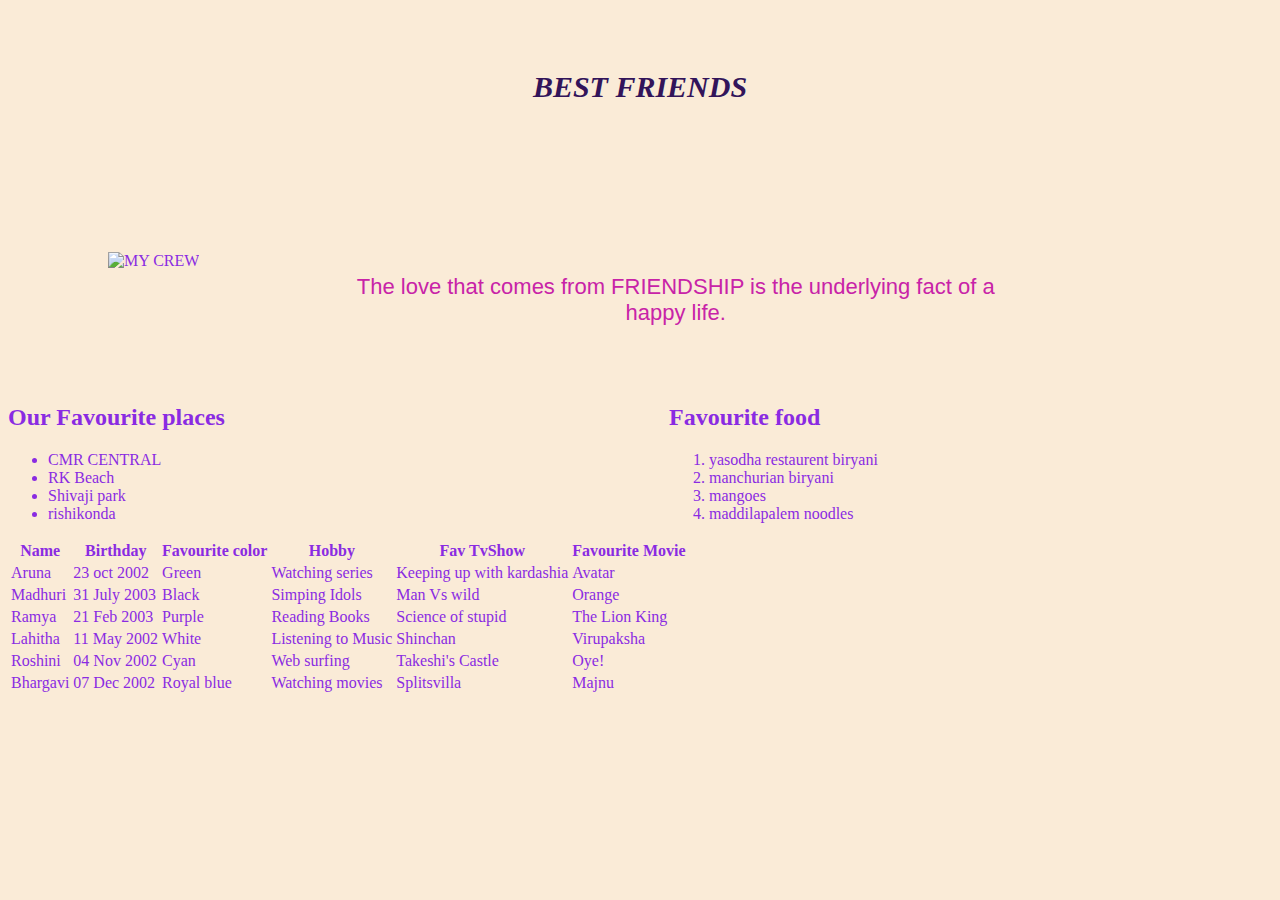
==== index.html @ 0ee7685b "Commit" ====
<!Doctype html>
<html>
    <head>

        <title>
            My friends daily routine
        </title>
        
        <link rel="stylesheet" type="text/css" href="Style.css">
    </head>

    <body style="color: blueviolet;">
        <h1> BEST FRIENDS</h1>
        <div class="container1">
            <div>
                <img src="image.png" alt="MY CREW" >

            </div>
            <div class="text">
            <p>The love that comes from FRIENDSHIP is the underlying fact of a happy life.</p>     
            </div>
        </div>
        <br>
        <br>
        <div class = "container2">
            <div class="places">
                <h2> Our Favourite places </h2>
                <ul>
                    <li>CMR CENTRAL</li>
                    <li> RK Beach</li>
                    <li>Shivaji park</li>
                    <li>rishikonda</li>
                </ul>
            </div>
            <div class="food">
           
                <h2> Favourite food</h2>
                <ol>
                    <li>yasodha restaurent biryani</li>
                    <li>manchurian biryani</li>
                    <li>mangoes</li>
                    <li>
                        maddilapalem noodles 
                    </li>
                </ol>
            </div>
        </div>

                <table>
                    <thead>
                        <th>Name</th>
                        <th>Birthday</th>
                        <th>Favourite color</th>
                        <th>Hobby</th>
                        <th>Fav TvShow</th>
                        <th>Favourite Movie</th>
                    </thead>
                    <tbody>
                        <tr>
                           <td>
                               Aruna
                           </td>
                            <td>23 oct 2002</td>
                            <td>Green</td>
                            <td>Watching series</td>
                            <td>Keeping up with kardashia</td>
                            <td>Avatar</td>
                        </tr>
                        <tr>
                            <td>Madhuri</td>
                            <td>31 July 2003</td>
                            <td>Black</td>
                            <td>Simping Idols</td>
                            <td>Man Vs wild</td>
                            <td>Orange</td>
                        </tr>
                        <tr>
                            <td>Ramya</td>
                            <td>21 Feb 2003</td>
                            <td>Purple</td>
                            <td>Reading Books</td>
                            <td>Science of stupid</td>
                            <td>The Lion King</td>
                        </tr>
                        <tr>
                            <td>Lahitha</td>
                            <td>11 May 2002</td>
                            <td>White</td>
                            <td>Listening to Music</td>
                            <td>Shinchan</td>
                            <td>Virupaksha</td>
                        </tr>
                        <tr>
                            <td>Roshini</td>
                            <td>04 Nov 2002</td>
                            <td>Cyan</td>
                            <td>Web surfing</td>
                            <td>Takeshi's Castle</td>
                            <td>Oye!</td>
                        </tr>
                        <tr>
                            <td>Bhargavi</td>
                            <td>07 Dec 2002</td>
                            <td>Royal blue</td>
                            <td>Watching movies</td>
                            <td>Splitsvilla</td>
                            <td>Majnu</td>
                        </tr>
                    </tbody>
                </table>
                <br> <br>
        </body>
</html>
---- Style.css ----
body{
    background-color: antiquewhite;
}
h1{
    color: rgb(50, 20,90);
    font-style:oblique;
    font-size: 30px;
    padding: 50px;
    text-align: center;
}
.container1 {
    display: grid;
    align-items: center;
    grid-template-columns: auto auto auto;
    column-gap: 50px;
}
img{
    margin-left: 100px;
    width: 600px;
  
    height: 300px;
}
p{
    text-align: center;
    font-family: Arial, Helvetica, sans-serif;
    font-size: 22px;
    color: rgb(200,35,168);
    margin-left: 100px;
    margin-right: 220px;
    margin-top: 100px;
}
.container2 {
    display: grid;
    align-items: center;
    grid-template-columns: auto auto;
    column-gap: 50px;
}
.text{
    font-size: 40px;
}
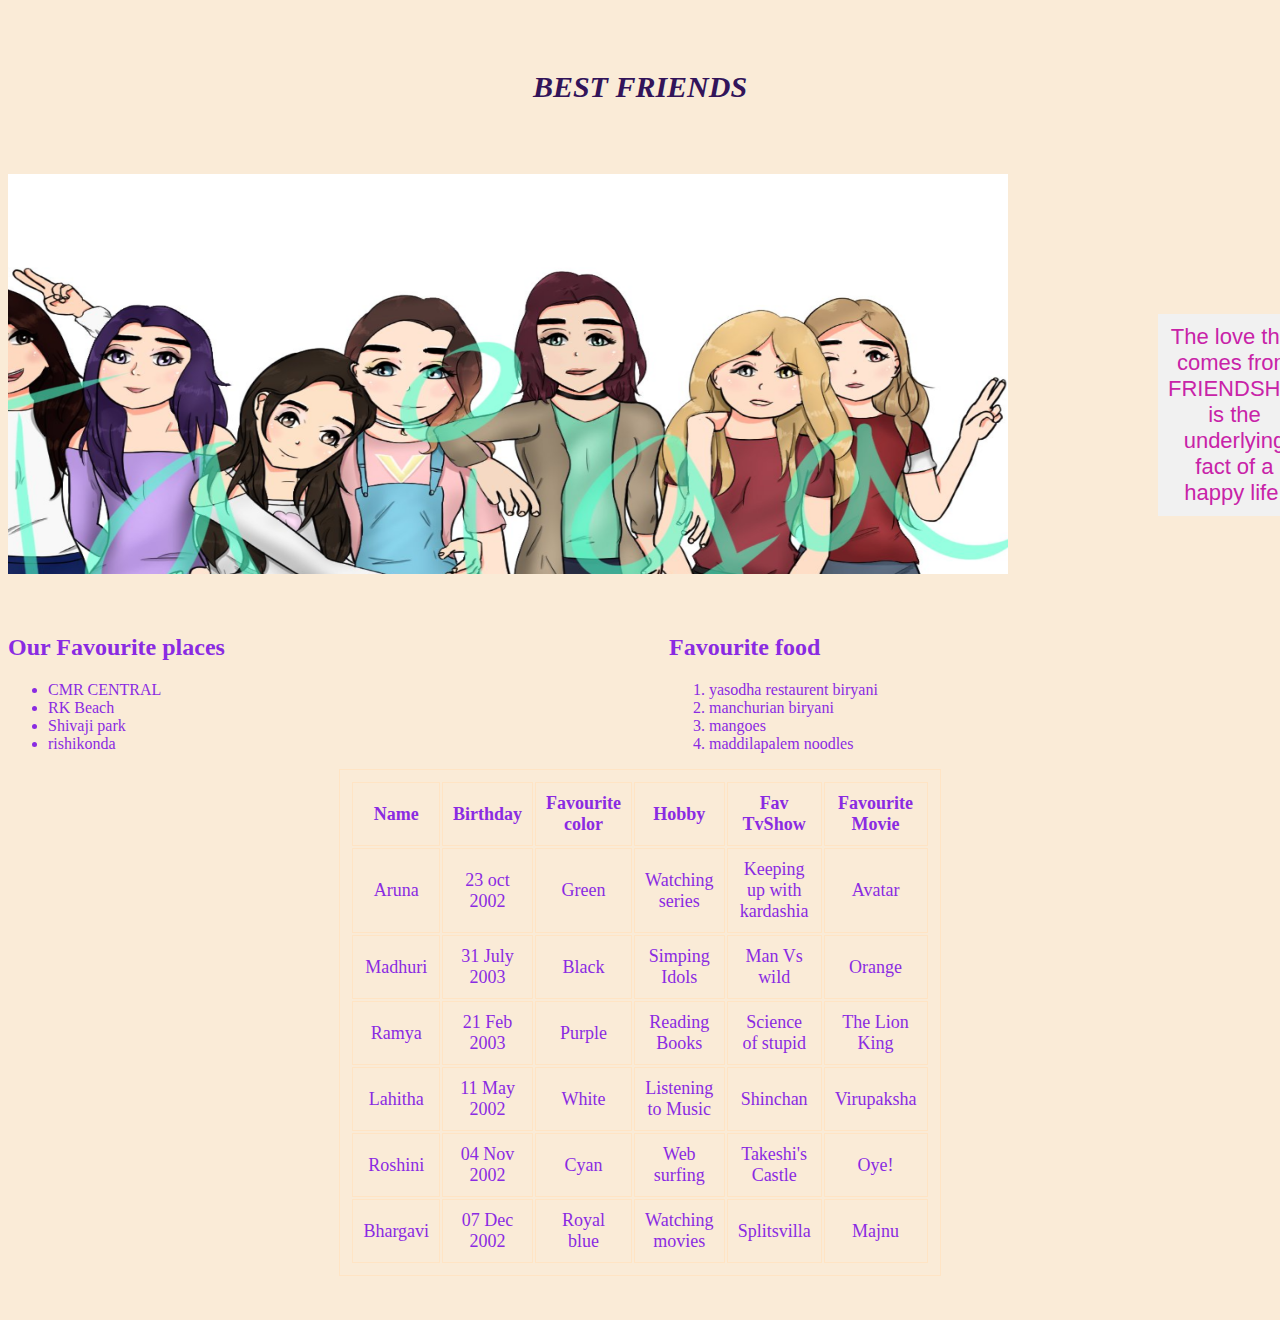
==== commit 2d3a327f: "First Commit" ====
--- a/index.html
+++ b/index.html
@@ -13,7 +13,7 @@
         <h1> BEST FRIENDS</h1>
         <div class="container1">
             <div>
-                <img src="image.png" alt="MY CREW" >
+                <img src="image.png" alt="MY CREW" height="400" width="1000">
 
             </div>
             <div class="text">
@@ -109,5 +109,6 @@
                     </tbody>
                 </table>
                 <br> <br>
+                
         </body>
 </html>--- a/Style.css
+++ b/Style.css
@@ -14,12 +14,7 @@
     grid-template-columns: auto auto auto;
     column-gap: 50px;
 }
-img{
-    margin-left: 100px;
-    width: 600px;
-  
-    height: 300px;
-}
+
 p{
     text-align: center;
     font-family: Arial, Helvetica, sans-serif;
@@ -28,6 +23,9 @@
     margin-left: 100px;
     margin-right: 220px;
     margin-top: 100px;
+    background-color: #f1f1f1;
+    padding: 10px;
+    image-resolution: 320;
 }
 .container2 {
     display: grid;
@@ -37,4 +35,42 @@
 }
 .text{
     font-size: 40px;
+}
+table,th,td{
+    width: 50px;
+    margin: auto;
+    font-size: large;
+    padding: 10px;
+    text-align: center;
+    border: 1px solid;
+    border-color: bisque;
+    background-color: calc(200);
+}
+.grid-container{
+    display: grid;
+    row-gap: 50px;
+    column-gap: 50px;
+    grid-template-columns: auto auto auto;
+    background: color #2196f3;
+    padding: 10px;
+}
+.grid-item{
+    background-color: rgba( 255,220,255,0.8);
+    border: 10px solid rgba(0,0,0,0.5);
+    padding: 20px;
+    font-size: 25px;
+    text-align: center;
+}
+.flex-container{
+    display: flex;
+    flex-direction: column;
+    background-color: dodgerblue;
+    justify-content: center;
+}
+.flex-container > div{
+    background-color: #f1f1f1;
+    margin: 10px;
+    padding: 20px;
+    font-size: 30px;
+    justify-self: 1;
 }